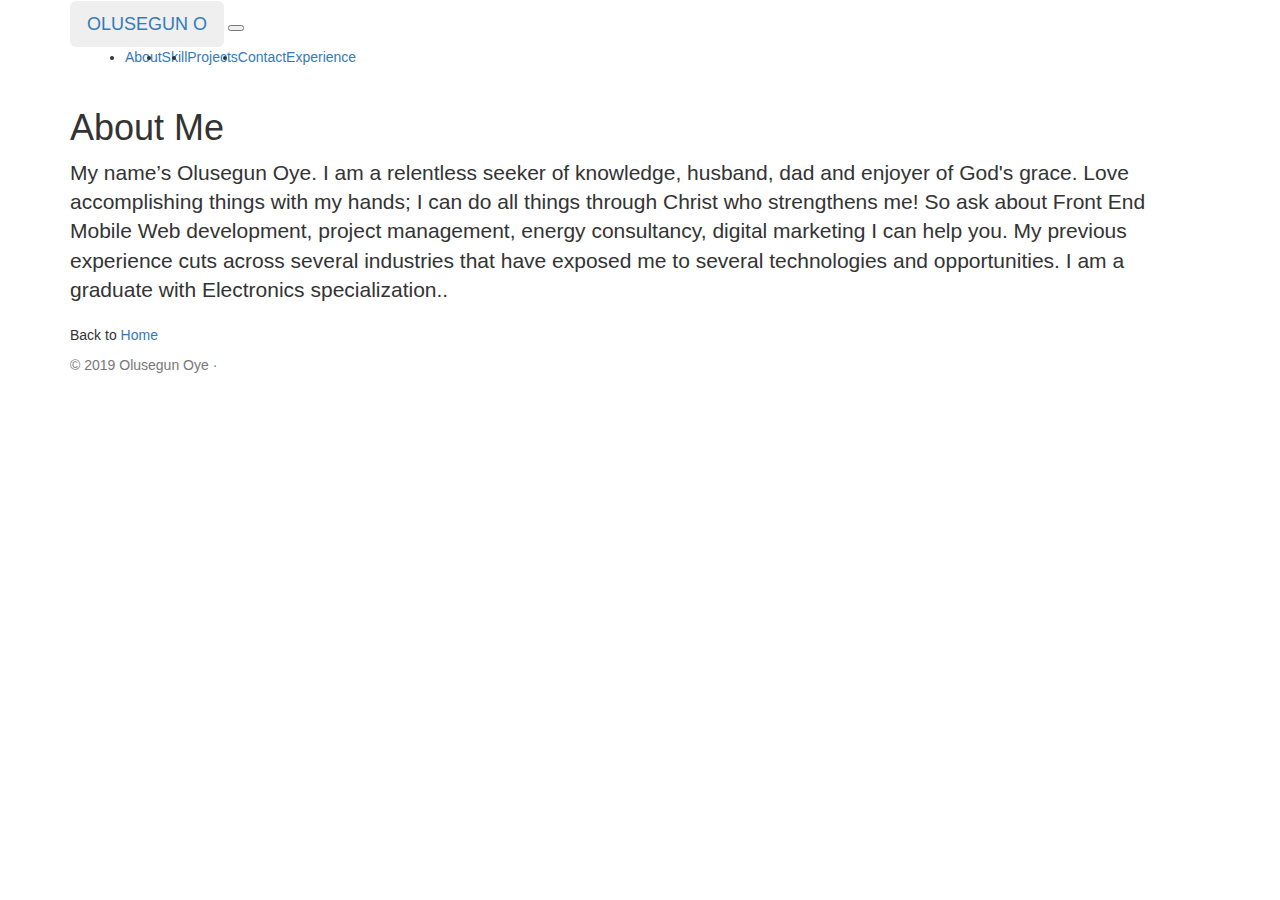
==== about.html @ 71e76aca "Uploaded my website files" ====
<!doctype html>
<html lang="en">
  <head>
    <meta charset="utf-8">
    <meta name="viewport" content="width=device-width, initial-scale=1, shrink-to-fit=no">
    
    <title>About</title>


  <!-- Bootstrap CSS -->
    <link rel="stylesheet" href="https://maxcdn.bootstrapcdn.com/bootstrap/3.4.0/css/bootstrap.min.css">
    <script src="https://ajax.googleapis.com/ajax/libs/jquery/3.4.1/jquery.min.js"></script>
    <script src="https://maxcdn.bootstrapcdn.com/bootstrap/3.4.0/js/bootstrap.min.js"></script>
  
    <!-- Bootstrap CSS -->
    <link rel="stylesheet" href="css/bootstrap.min.css">
    <link rel="stylesheet" href="css/styles.css">
    <link rel="stylesheet" href="css/variables.css">
    <script src="jquery/jquery-3.4.1.min.js"></script>
    <script src="js/bootstrap.min.js"></script>

  </head>

  <body>

    <header>
      <!-- Fixed navbar -->
      <nav class="navbar fixed-top navbar-expand-lg navbar-light bg-white">
        <div class="container">  
          
            <a href="index.html"><button type="button" class="btn btn-outline-info btn-lg">OLUSEGUN O</button></a>
            <button class="navbar-toggler navbar-toggler-right" type="button" data-toggle="collapse" data-target="#navbarTogglerDemo02" aria-controls="navbarTogglerDemo02" aria-expanded="false" aria-label="Toggle Navigation">
              <span class="navbar-toggler-icon"></span>
            </button>
          
          
            <div class="collapse navbar-collapse" id="navbarTogglerDemo02">
              <ul class="navbar-nav ml-auto mt-2 mt-lg-0">
                <li class="nav-item active">
                  <a class="nav-link" href="about.html">About <span class="sr-only">(current)</span></a>
                </li>

                <a class="nav-link" href="experience.html">Experience</a>
                </li>
                <li class="nav-item">
                  <a class="nav-link" href="skill.html">Skill</a>
                </li>
                <li class="nav-item">
                  <a class="nav-link" href="#">Projects</a>
                </li>
                <li class="nav-item">
                  <a class="nav-link" href="#">Contact</a>
                </li>
              </ul>
            </div>
        </div>
    </nav>
          

    </header>

    <!-- Begin page content -->
    <main role="main" class="container">
      <h1 class="mt-5 pt-5">About Me</h1>
      <p class="lead">My name’s Olusegun Oye. I am a relentless seeker of knowledge, husband, dad and enjoyer of God's grace. Love accomplishing things with my hands; I can do all things through Christ who strengthens me! So ask about Front End Mobile Web development, project management, energy consultancy, digital marketing I can help you. 
      My previous experience cuts across several industries that have exposed me to several technologies and opportunities. I am a graduate with Electronics specialization.</code>.</p>
      <p>Back to <a href="index.html">Home</a></p>
    </main>

    <footer class="footer bg-dark">
      <div class="container">
        <span class="text-muted">&copy; 2019 Olusegun Oye &middot;</span>
      </div>
    </footer>

  </body>
</html>
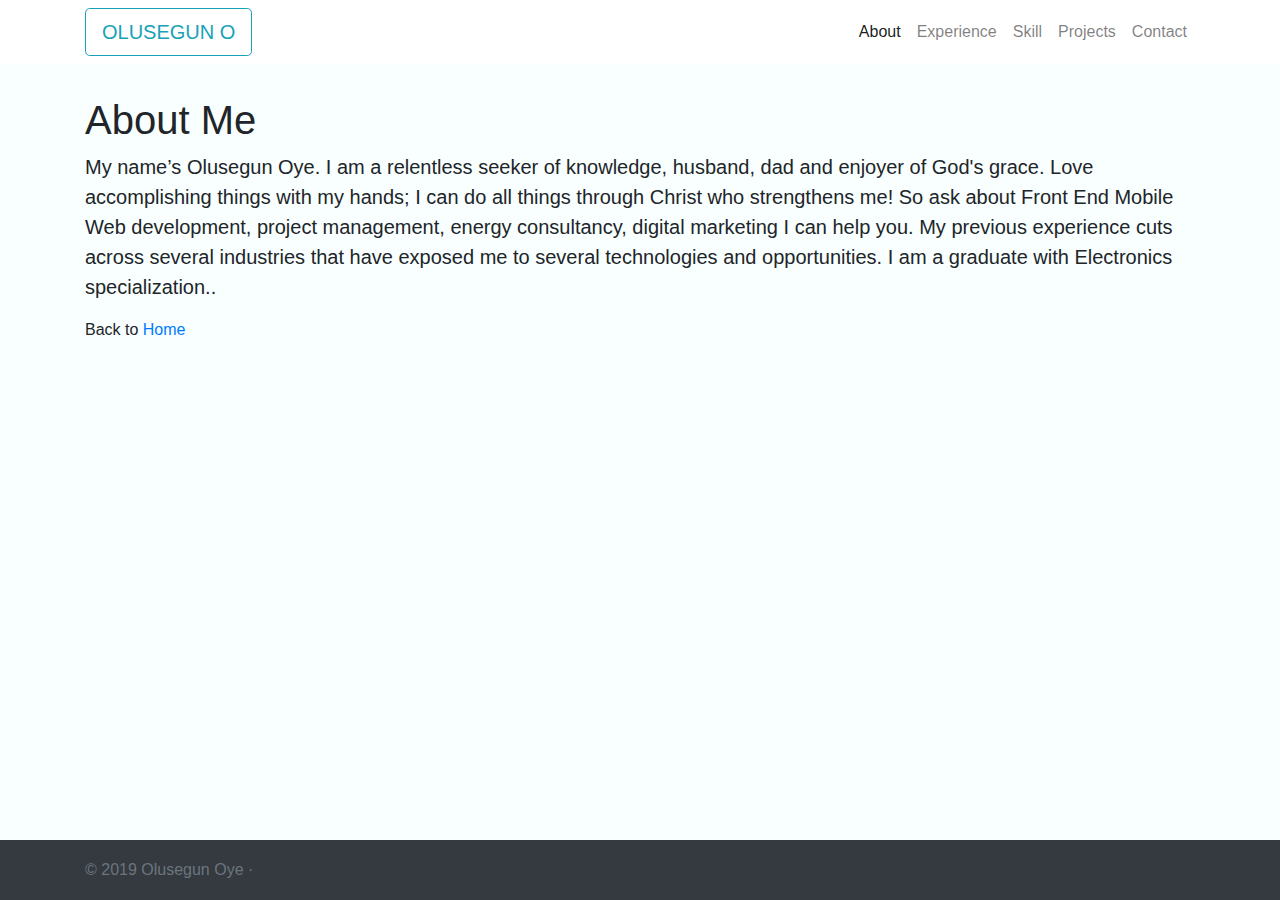
==== commit f6a8fec0: "Update about.html" ====
--- a/about.html
+++ b/about.html
@@ -7,10 +7,6 @@
     <title>About</title>
 
 
-  <!-- Bootstrap CSS -->
-    <link rel="stylesheet" href="https://maxcdn.bootstrapcdn.com/bootstrap/3.4.0/css/bootstrap.min.css">
-    <script src="https://ajax.googleapis.com/ajax/libs/jquery/3.4.1/jquery.min.js"></script>
-    <script src="https://maxcdn.bootstrapcdn.com/bootstrap/3.4.0/js/bootstrap.min.js"></script>
   
     <!-- Bootstrap CSS -->
     <link rel="stylesheet" href="css/bootstrap.min.css">
--- a/css/styles.css
+++ b/css/styles.css
@@ -0,0 +1,83 @@
+/* For mobile phones: */
+[class*="col-"] {
+  width: 100%;
+}
+
+@media only screen and (min-width: 486px) {
+  /* For desktop: */
+  .col-1 {width: 8.33%;}
+  .col-2 {width: 16.66%;}
+  .col-3 {width: 25%;}
+  .col-4 {width: 33.33%;}
+  .col-5 {width: 41.66%;}
+  .col-6 {width: 50%;}
+  .col-7 {width: 58.33%;}
+  .col-8 {width: 66.66%;}
+  .col-9 {width: 75%;}
+  .col-10 {width: 83.33%;}
+  .col-11 {width: 91.66%;}
+  .col-12 {width: 100%;}
+}
+
+
+
+
+body {
+    background-color: rgb(249, 255, 255);
+
+}
+
+.header1 {
+    width: 100%;
+    height: 600px;
+    background-image: url('background1.JPG.png');
+    background-repeat: no-repeat, no-repeat;
+    background-position: center, center;
+    padding: 15px;
+    
+}
+
+
+/* About me styles
+-------------------------------------------------- */
+html {
+    position: relative;
+    min-height: 100%;
+  }
+  body {
+    /* Margin bottom by footer height */
+    margin-bottom: 60px;
+  }
+  .footer {
+    position: absolute;
+    bottom: 0;
+    width: 100%;
+    /* Set the fixed height of the footer here */
+    height: 60px;
+    line-height: 60px; /* Vertically center the text there */
+    background-color: #f5f5f5;
+  }
+  
+  
+  /* Custom page CSS
+  -------------------------------------------------- */
+  /* Not required for template or sticky footer method. */
+  
+  .footer > .container {
+    padding-right: 15px;
+    padding-left: 15px;
+  }
+  
+  code {
+    font-size: 80%;
+  }
+  
+
+  /* footer css */
+
+  .footerindex {
+  padding-top: 3rem;
+  padding-bottom: 3rem;
+  color: #a5a5a5;
+  
+}--- a/css/variables.css
+++ b/css/variables.css
@@ -0,0 +1,37 @@
+.experience, .projects, .training {
+  font-family: sans-serif;
+  font-size: 25px;
+  font-weight: bold;
+}
+
+.experience {
+  text-align: center;
+  color: black;
+}
+
+.projects {
+  text-align: center;
+  color: white;
+}
+
+.training {
+  text-align: center;
+  color: white;
+}
+
+.contact_down {
+  background-image: url(lagmap.jpg);
+  text-align: center;
+  color: teal;
+  padding: 40px;
+  height: 350px;
+}
+
+.exnesting h4 {
+  color: teal;
+}
+
+.exnesting h5 {
+  color: rgba(0, 128, 128, 0.945);
+}
+/*# sourceMappingURL=variables.css.map */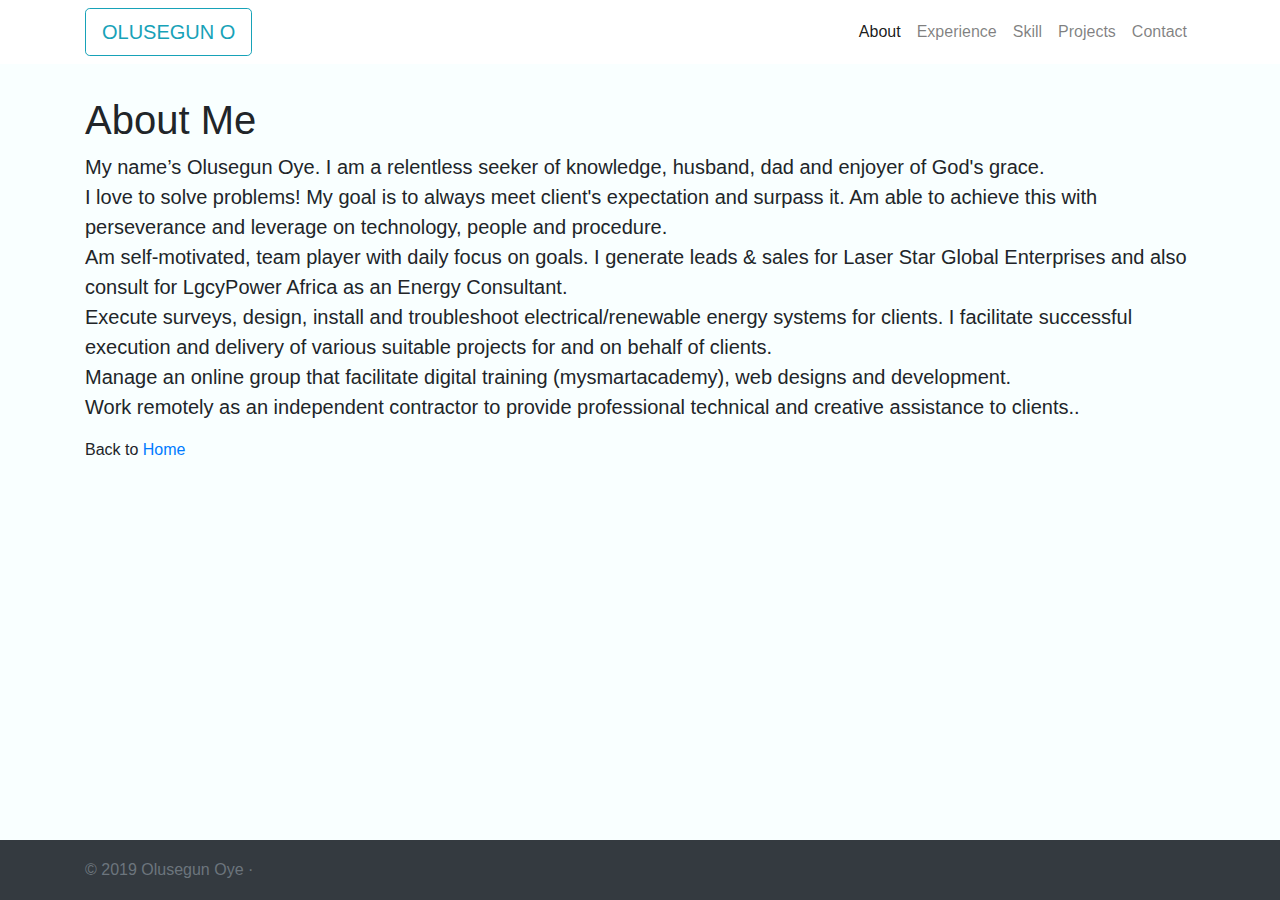
==== commit e9ffa5e7: "Update about.html" ====
--- a/about.html
+++ b/about.html
@@ -58,8 +58,12 @@
     <!-- Begin page content -->
     <main role="main" class="container">
       <h1 class="mt-5 pt-5">About Me</h1>
-      <p class="lead">My name’s Olusegun Oye. I am a relentless seeker of knowledge, husband, dad and enjoyer of God's grace. Love accomplishing things with my hands; I can do all things through Christ who strengthens me! So ask about Front End Mobile Web development, project management, energy consultancy, digital marketing I can help you. 
-      My previous experience cuts across several industries that have exposed me to several technologies and opportunities. I am a graduate with Electronics specialization.</code>.</p>
+      <p class="lead">My name’s Olusegun Oye. I am a relentless seeker of knowledge, husband, dad and enjoyer of God's grace. <br>I love to solve problems! My goal is to always meet client's expectation and surpass it. Am able to achieve this with perseverance and leverage on technology, people and procedure.
+
+<br>Am self-motivated, team player with daily focus on goals. I generate leads & sales for Laser Star Global Enterprises and also consult for LgcyPower Africa as an Energy Consultant. 
+<br>Execute surveys, design, install and troubleshoot electrical/renewable energy systems for clients. I facilitate successful execution and delivery of various suitable projects for and on behalf of clients.
+<br>Manage an online group that facilitate digital training (mysmartacademy), web designs and development.
+<br>Work remotely as an independent contractor to provide professional technical and creative assistance to clients.</code>.</p>
       <p>Back to <a href="index.html">Home</a></p>
     </main>
 
--- a/css/styles.css
+++ b/css/styles.css
@@ -1,23 +1,4 @@
-/* For mobile phones: */
-[class*="col-"] {
-  width: 100%;
-}
 
-@media only screen and (min-width: 486px) {
-  /* For desktop: */
-  .col-1 {width: 8.33%;}
-  .col-2 {width: 16.66%;}
-  .col-3 {width: 25%;}
-  .col-4 {width: 33.33%;}
-  .col-5 {width: 41.66%;}
-  .col-6 {width: 50%;}
-  .col-7 {width: 58.33%;}
-  .col-8 {width: 66.66%;}
-  .col-9 {width: 75%;}
-  .col-10 {width: 83.33%;}
-  .col-11 {width: 91.66%;}
-  .col-12 {width: 100%;}
-}
 
 
 
@@ -80,4 +61,4 @@
   padding-bottom: 3rem;
   color: #a5a5a5;
   
-}+}
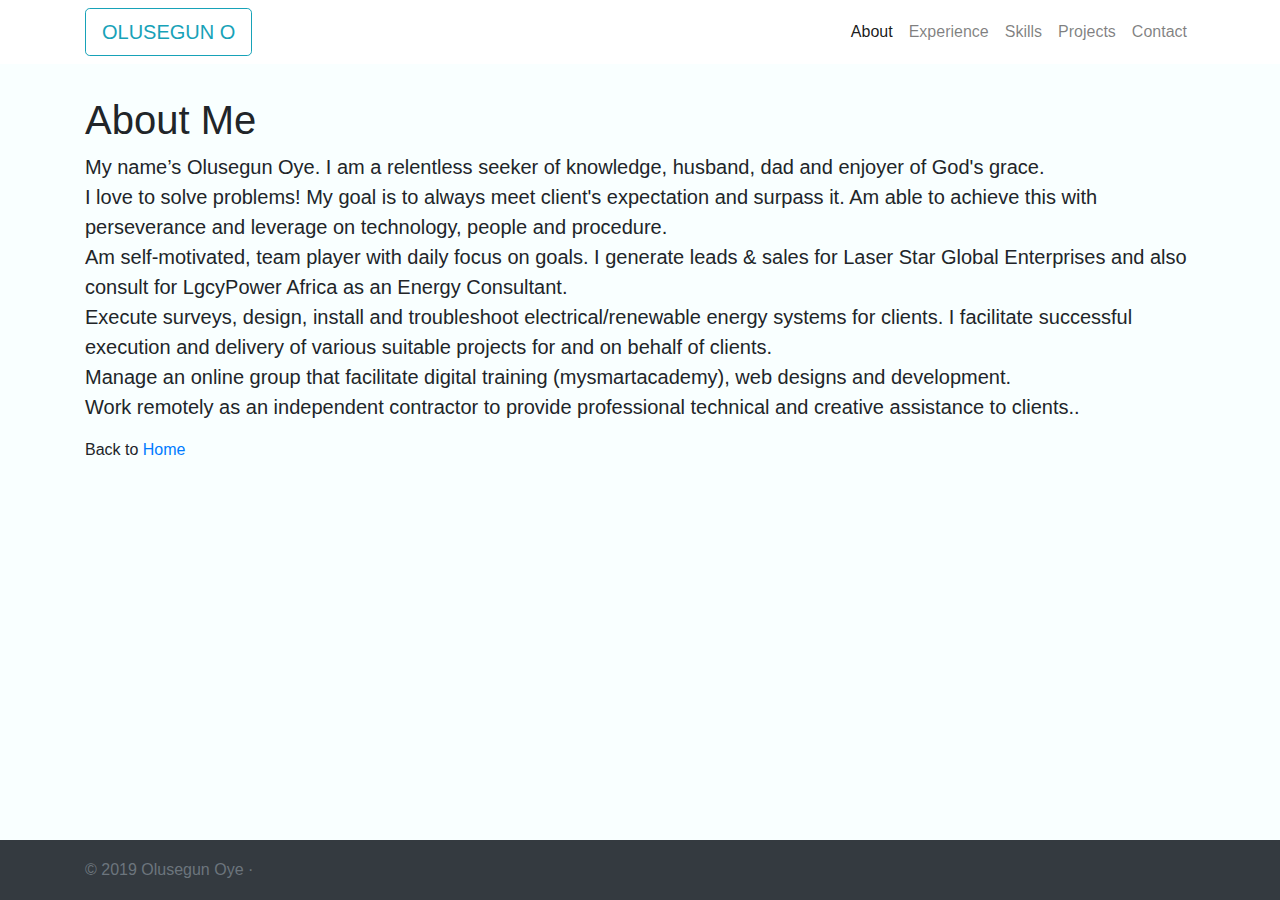
==== commit f9ed032b: "Update about.html" ====
--- a/about.html
+++ b/about.html
@@ -39,7 +39,7 @@
                 <a class="nav-link" href="experience.html">Experience</a>
                 </li>
                 <li class="nav-item">
-                  <a class="nav-link" href="skill.html">Skill</a>
+                  <a class="nav-link" href="skill.html">Skills</a>
                 </li>
                 <li class="nav-item">
                   <a class="nav-link" href="#">Projects</a>
@@ -59,7 +59,6 @@
     <main role="main" class="container">
       <h1 class="mt-5 pt-5">About Me</h1>
       <p class="lead">My name’s Olusegun Oye. I am a relentless seeker of knowledge, husband, dad and enjoyer of God's grace. <br>I love to solve problems! My goal is to always meet client's expectation and surpass it. Am able to achieve this with perseverance and leverage on technology, people and procedure.
-
 <br>Am self-motivated, team player with daily focus on goals. I generate leads & sales for Laser Star Global Enterprises and also consult for LgcyPower Africa as an Energy Consultant. 
 <br>Execute surveys, design, install and troubleshoot electrical/renewable energy systems for clients. I facilitate successful execution and delivery of various suitable projects for and on behalf of clients.
 <br>Manage an online group that facilitate digital training (mysmartacademy), web designs and development.
